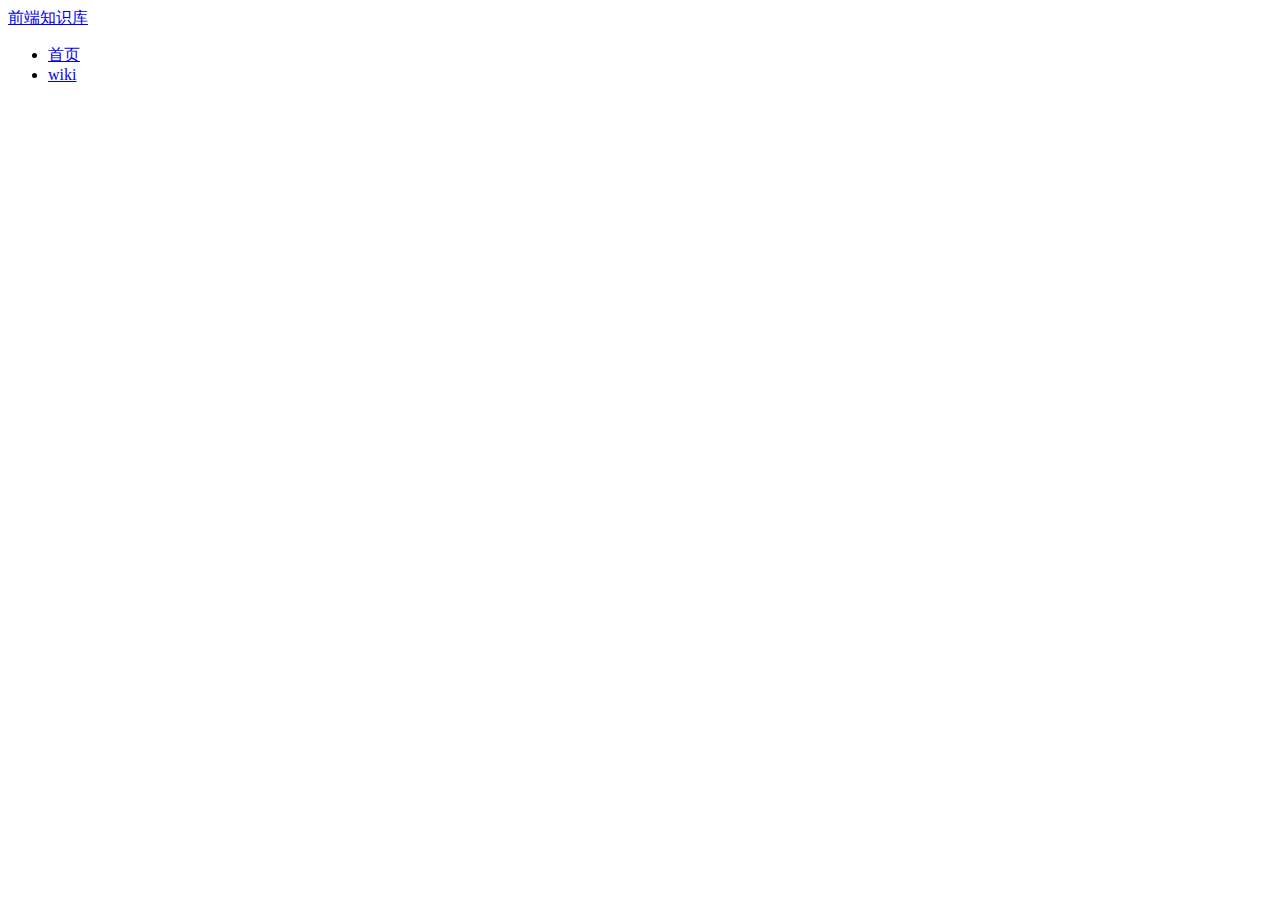
==== index.html @ 63126802 "PafWebLib系统搭建：增加菜单的过滤功能" ====
<!DOCTYPE html>
<html>
<head>
    <meta charset="utf-8"/>
    <title>平安付壹钱包前端资源库</title>
    <link rel="shortcut icon" href="favicon.ico" />
    <link rel="stylesheet" type="text/css" href="static/ext/resources/css/ext-all-gray.css">
    <link href="static/css/header.css" rel="stylesheet" />
    <link href="static/css/index.css" rel="stylesheet" />
</head>
<body>
    <header id="header" class="header">
        <div class="inner">
            <div class="logo">
                <a href="/">前端知识库</a>
            </div>
            <ul class="nav" role="nav">
                <li class="current">
                    <a class="active" href="/">首页</a>
                </li>
                <li>
                    <a href="http://192.168.13.101/doku.php">wiki</a>
                </li>
            </ul>
        </div>
    </header>
    <script type="text/javascript" src="static/ext/bootstrap.js"></script>
    <script type="text/javascript" src="static/ext/locale/ext-lang-zh_CN.js"></script>
    <script type="text/javascript" src="static/js/tree.js"></script>
    <script type="text/javascript" src="static/js/app.js"></script>
</body>
</html>
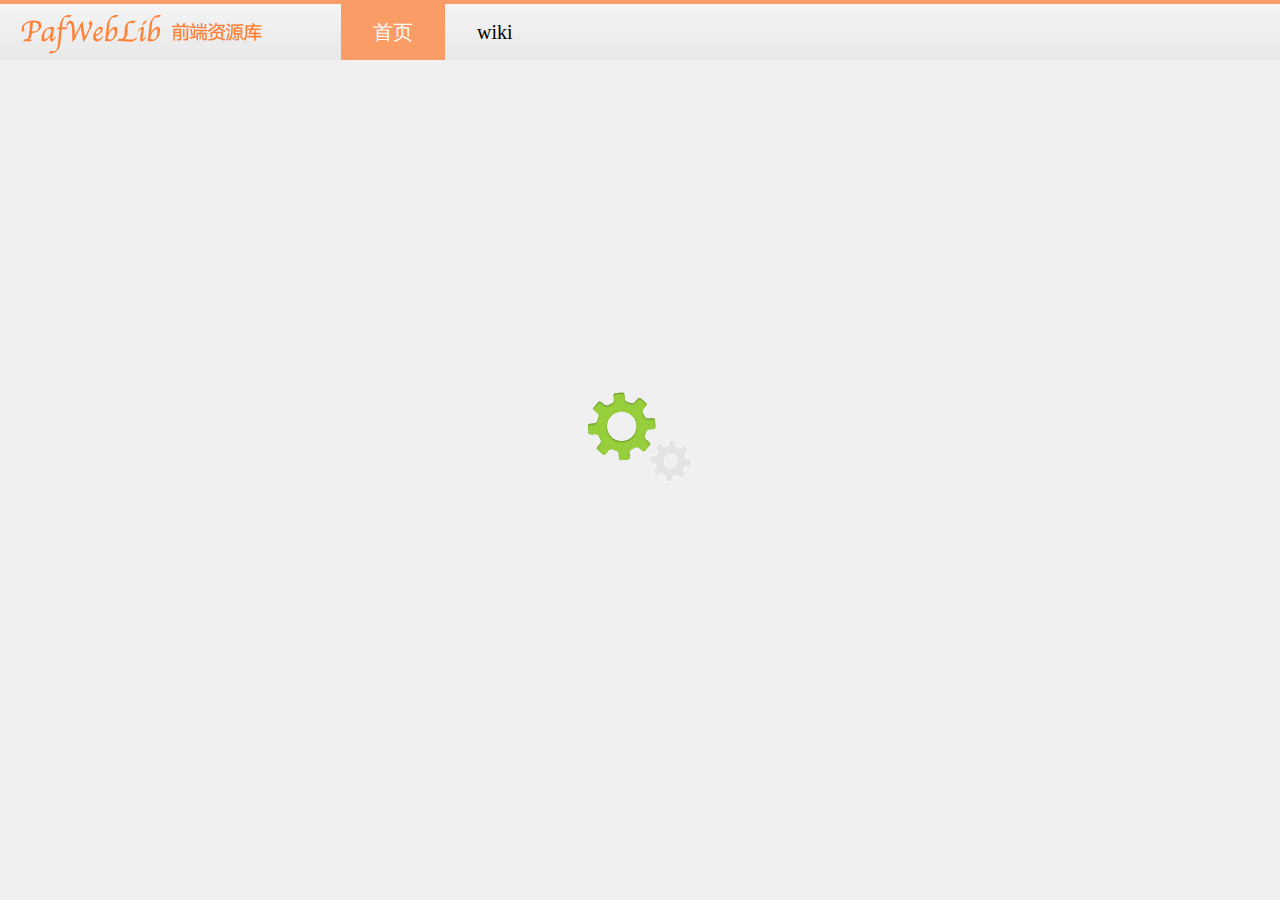
==== commit 70e1f12a: "PafWebLib系统搭建：hash定位页面" ====
--- a/index.html
+++ b/index.html
@@ -24,6 +24,9 @@
             </ul>
         </div>
     </header>
+    <div id="loading">
+        <span class="logo"></span>
+    </div>
     <script type="text/javascript" src="static/ext/bootstrap.js"></script>
     <script type="text/javascript" src="static/ext/locale/ext-lang-zh_CN.js"></script>
     <script type="text/javascript" src="static/js/tree.js"></script>
--- a/static/css/header.css
+++ b/static/css/header.css
@@ -0,0 +1,66 @@
+/**
+ * @Description: header style
+ * @Author: xujia(2014-02-28 10:24)
+ */
+/*reset*/
+.header ul{
+    padding: 0;
+    margin: 0;
+}
+.header li{
+    list-style: none;
+}
+.header{
+    font-size: 20px;
+    color: #333;
+    padding-top: 4px;
+    background-color: #fa9c66;
+}
+.header .inner{
+    height: 56px;
+    background: #e8e8e8;
+    background: -webkit-gradient(linear,left top,left bottom,from(#f4f4f4),to(#e8e8e8));
+    background: -moz-linear-gradient(top,#f4f4f4,#e8e8e8);
+    /*-webkit-box-shadow: 3px 6px 12px #aaa;
+    -moz-box-shadow: 3px 6px 12px #aaa;
+    box-shadow: 3px 6px 12px #eee;*/
+}
+.header .logo{
+    display: inline-block;
+    vertical-align: top;
+    padding: 0 12px;
+}
+.header .logo a{
+    display: block;
+    width: 300px;
+    height: 60px;
+    text-indent: -999px;
+    background: url(../img/logo/logo.png) no-repeat center;
+}
+.header .nav{
+    display: inline-block;
+    height: 100%;
+    margin-left: 12px
+}
+.header .nav li{
+    float: left;
+}
+.header .nav a{
+    display: inline-block;
+    height: 56px;
+    line-height: 56px;
+    text-decoration: none;
+    padding: 0 32px;
+    outline: 0px;
+    color: #000;
+    transition: background .1s linear;
+}
+.header .nav a:hover {
+    background: #fa9c66;
+    color: #fff;
+    opacity: 0.8;
+}
+.header .nav a.active{
+    background: #fa9c66;
+    color: #fff;
+}
--- a/static/css/index.css
+++ b/static/css/index.css
@@ -0,0 +1,132 @@
+body{
+    padding: 0;
+    margin: 0;
+    font-size: 14px;
+    background-color: #f0f0f0;
+}
+
+.x-border-layout-ct{
+    background: #e8e8e8;
+}
+
+#apiTreepanel{
+    font-size: 16px;
+}
+#apiTreepanel .x-grid-row *{
+    cursor: pointer;
+}
+
+#apiTreepanel .x-grid-cell{
+    background-color: transparent;
+}
+
+
+.x-tab-bar-default-top {
+    background-image: none;
+    background-color: #d8d8d8;
+    background-image: -webkit-gradient(linear,50% 0,50% 100%,color-stop(0%,#e6e6e6),color-stop(100%,#efefef));
+    background-image: -webkit-linear-gradient(top,#e6e6e6,#efefef);
+    background-image: -moz-linear-gradient(top,#e6e6e6,#efefef);
+    background-image: -o-linear-gradient(top,#e6e6e6,#efefef);
+    background-image: linear-gradient(top,#e6e6e6,#efefef);
+}
+
+
+
+
+.icon-home {
+    background-image: url(../img/icon/home.png) !important;
+}
+
+.icon-expand-all {
+    background-image: url(../img/icon/expand-all.gif) !important;
+}
+
+.icon-collapse-all {
+    background-image: url(../img/icon/collapse-all.gif) !important;
+}
+
+.icon-cls {
+    background-image: url(../img/icon/class.gif) !important;
+}
+
+.icon-cmp {
+    background-image: url(../img/icon/cmp.gif) !important;
+}
+
+.icon-new {
+    background-image: url(../img/icon/new.png) !important;
+}
+
+.icon-static {
+    background-image: url(../img/icon/static.gif) !important;
+}
+
+.icon-pkg {
+    background-image: url(../img/icon/pkg.gif) !important;
+}
+
+.icon-fav {
+    background-image: url(../img/icon/fav.gif) !important;
+}
+
+.icon-js {
+    background-image: url(../img/icon/js.png) !important;
+}
+
+.icon-html {
+    background-image: url(../img/icon/html.png) !important;
+}
+
+.icon-css {
+    background-image: url(../img/icon/css.png) !important;
+}
+
+.icon-tools {
+    background-image: url(../img/icon/tools.png) !important;
+}
+
+.icon-chart {
+    background-image: url(../img/icon/chart.png) !important;
+}
+
+.icon-txt {
+    background-image: url(../img/icon/txt.png) !important;
+}
+
+#loading {
+    position: absolute;
+    width: 180px;
+    margin: -70px 0 0 -90px;
+    height: 140px;
+    top: 50%;
+    left: 50%;
+}
+
+#loading .title {
+    position: absolute;
+    display: block;
+    top: 110px;
+    left: 0px;
+    width: 180px;
+    height: 28px;
+    line-height: 28px;
+    text-align: center;
+}
+
+#loading .logo {
+    position: absolute;
+    display: block;
+    top: 0;
+    left: 25px;
+    width: 120px;
+    height: 120px;
+    background: url(../img/icon/loading.gif) no-repeat;
+}
+
+
+iframe {
+    border: 0 none;
+    width: 100%;
+    height: 100%;
+}
